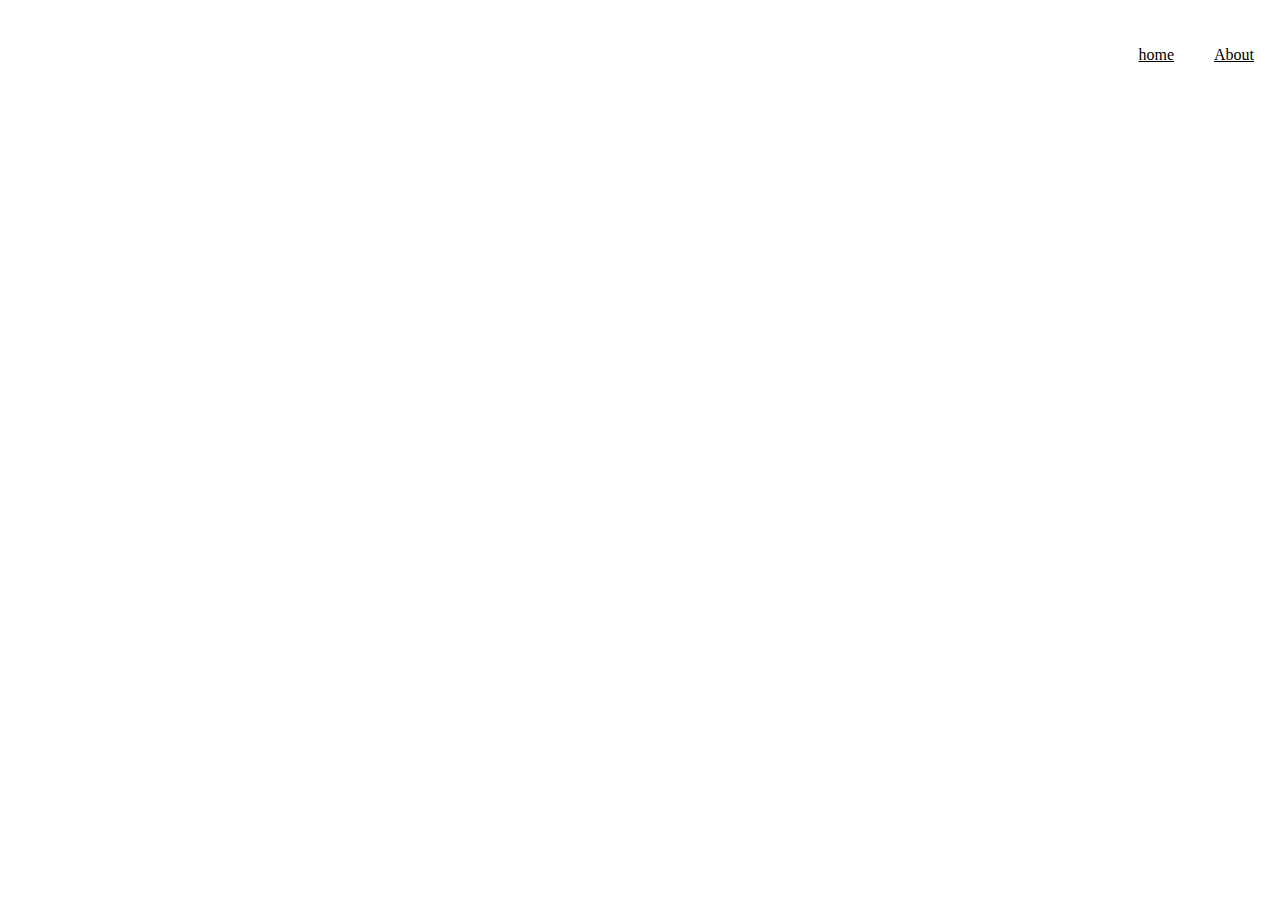
==== index.html @ 28139517 "first commit" ====
<!DOCTYPE html>
<html lang="en">
<head>
    <meta charset="UTF-8">
    <meta http-equiv="X-UA-Compatible" content="IE=edge">
    <meta name="viewport" content="width=device-width, initial-scale=1.0">
    <title>Document</title>
    <link rel="stylesheet" href="css/style.css">
    <link rel="stylesheet" href="Style.css">
</head>
    <body>
   <!--<h1>Atuheire's website</h1>
    <ul>
        <li>my mum</li>
        <li>my love</li>
        <li>my everything</li>
    </ul>
    <ol type="a">
        <li>my mum</li>
        <Li>my love</Li>
        <Li>my everything</Li>
    </ol>
    <img src="me.jpg"-->
    <nav>
        <a href="home.html">home</a>
        <a href="About.html">About</a>
    
    </nav>
</body>
</html>
---- css/style.css ----
body{
    background-image: url(images/frederic.jpg);
    background-size: cover;
    background-position: center;
}
ul{
    list-style-type: none;
}
ul li{
    font-size: 12px;
    font-style: italic;
}
/*list-style:none
*/
ol li{
    color: blue;
    font-size: 12px;
}
---- Style.css ----
nav>a{
    text-align: left;
    padding: 16px 18px;
    font-size: medium;
    color: black;
}
nav{
    float:right;
padding-top: 3%;
}
nav>a:hover{
    background-color: rgb(226, 43, 150);
    color: black;
}
table{
    width: 400px;
    border: spacing 40px;
}
th{
    text-align: left;
}
table ,th, td{
    border: 1px solid black;
    border-collapse: collapse;
    
}
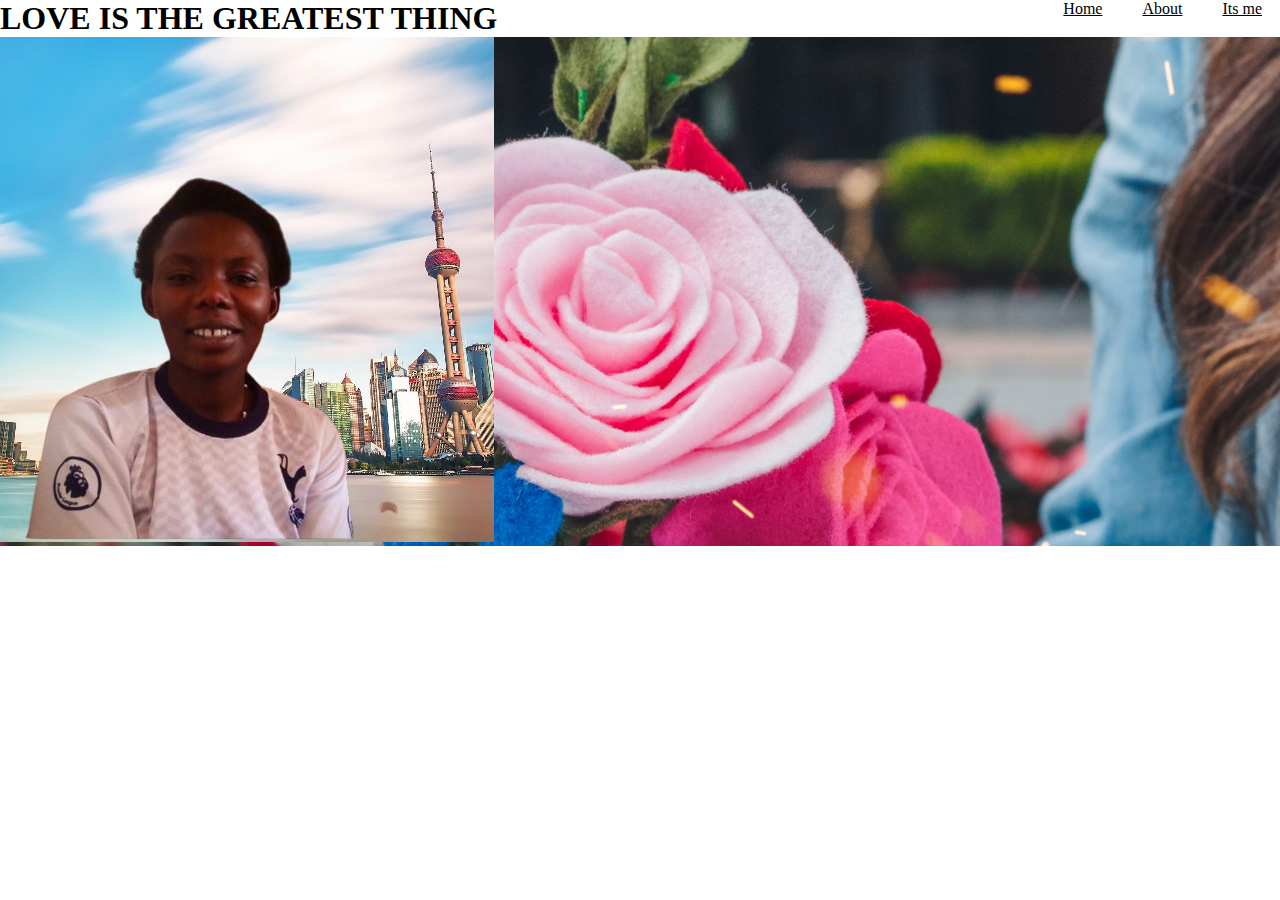
==== commit ba8f0c7f: "first commit" ====
--- a/index.html
+++ b/index.html
@@ -9,22 +9,14 @@
     <link rel="stylesheet" href="Style.css">
 </head>
     <body>
-   <!--<h1>Atuheire's website</h1>
-    <ul>
-        <li>my mum</li>
-        <li>my love</li>
-        <li>my everything</li>
-    </ul>
-    <ol type="a">
-        <li>my mum</li>
-        <Li>my love</Li>
-        <Li>my everything</Li>
-    </ol>
-    <img src="me.jpg"-->
     <nav>
-        <a href="home.html">home</a>
+        <a href="index.html">Home</a>
         <a href="About.html">About</a>
-    
+        <a href="welcome.html">Its me</a>
     </nav>
+    <h1>LOVE IS THE GREATEST THING</h1>
+    <div class="body">
+        <img src="me.jpg">
+    </div>
 </body>
 </html>--- a/css/style.css
+++ b/css/style.css
@@ -1,7 +1,11 @@
-body{
-    background-image: url(images/frederic.jpg);
+h1{
+    display: flex;
+}
+.body{
+    background-image: url(/trust.jpg);
     background-size: cover;
     background-position: center;
+    background-repeat: no-repeat;
 }
 ul{
     list-style-type: none;
@@ -13,7 +17,7 @@
 /*list-style:none
 */
 ol li{
-    color: blue;
+    color: rgb(21, 255, 0);
     font-size: 12px;
 }
 
--- a/Style.css
+++ b/Style.css
@@ -1,3 +1,8 @@
+*{
+    margin: 0;
+    padding: 0;
+    background-image: url(good.jpg)
+}
 nav>a{
     text-align: left;
     padding: 16px 18px;
@@ -6,21 +11,18 @@
 }
 nav{
     float:right;
-padding-top: 3%;
 }
 nav>a:hover{
     background-color: rgb(226, 43, 150);
     color: black;
 }
-table{
-    width: 400px;
-    border: spacing 40px;
+footer{
+    color: black;
+    margin-left: 3cm;
+    align-items:left ;
+    font-size: large;  
 }
-th{
-    text-align: left;
-}
-table ,th, td{
-    border: 1px solid black;
-    border-collapse: collapse;
-    
-}+
+
+
+
